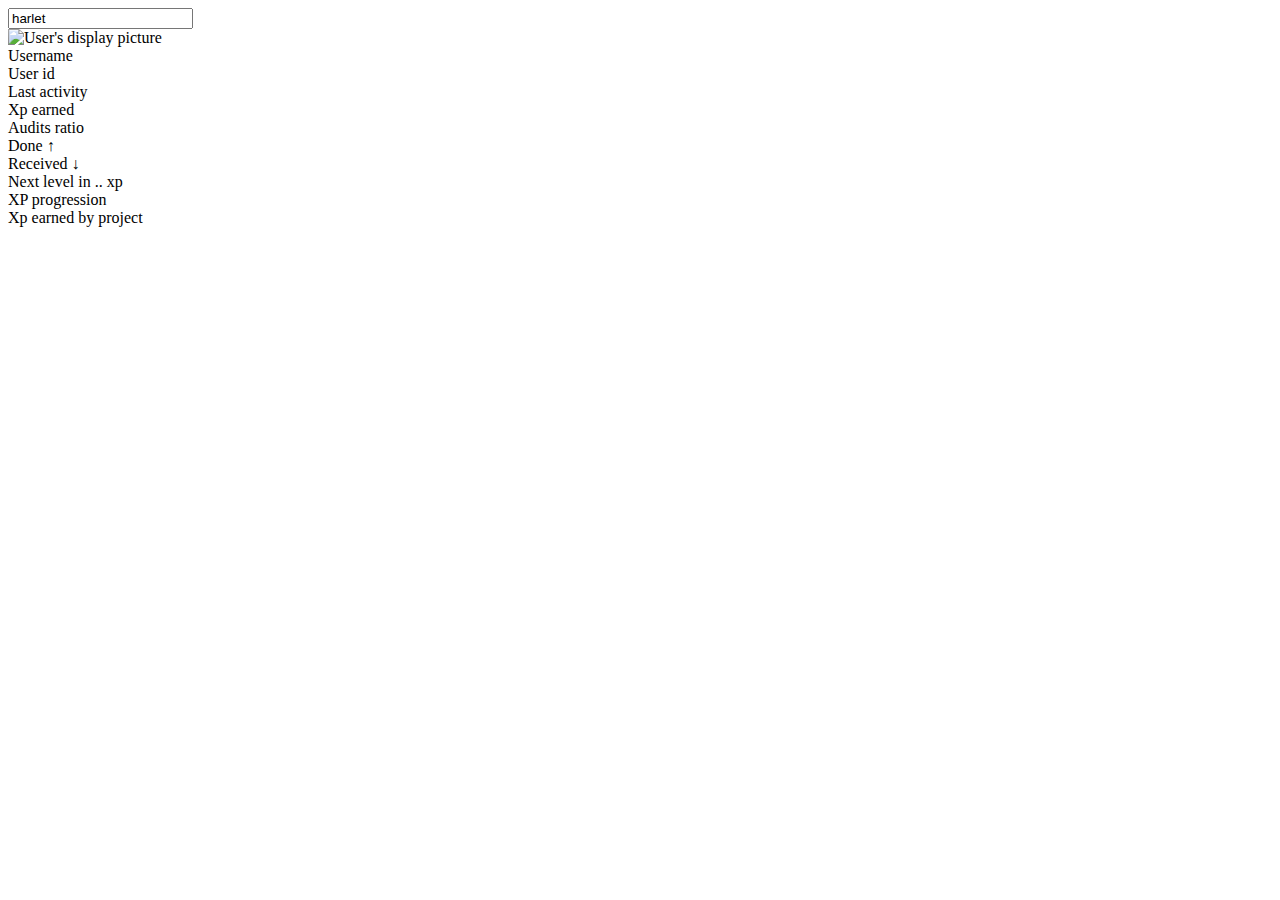
==== My GraphQl.html @ c67d0d35 "Initial commit" ====
<!DOCTYPE html>
<html lang="en"><head>
<meta http-equiv="content-type" content="text/html; charset=UTF-8">
    <meta charset="UTF-8">
    <meta name="viewport" content="width=device-width, initial-scale=1.0">
    <meta http-equiv="X-UA-Compatible" content="ie=edge">
    <title>My GraphQl</title>
    <link rel="stylesheet" href="My%20GraphQl_files/style.css">
    <link rel="icon" type="image/png" href="http://127.0.0.1:5500/favicon.png">

  </head>
  <body>
  <div id="tooltip" style="display: none;"></div>
    <input type="text" id="searchUser" placeholder="Search user..." value="harlet">
    <div class="main-container">
      <div class="userinfo">
        <img id="upic" alt="User's display picture">
        <div id="uinfo">
          <div id="uname">Username</div>        
          <div id="uid">User id</div>
          <div id="ulastactivity">Last activity</div>
          <div id="totalxp">Xp earned</div>
        </div>
      </div>

      <div class="auditinfo" id="auditinfo">
        <div>Audits ratio</div>
        <div id="auditgraph"></div>
        <div id="auditxps">
          <div id="auditxpdone"></div>
          <div>Done ↑</div>
          <div>Received ↓</div>
          <div id="auditxpreceived"></div>
        </div>
        <div id="auditratio"></div>
      </div>

      <div class="levelinfo">        
        <div id="levelinfo"></div>
        <div id="nextlevel">Next level in .. xp</div>        
      </div>

      <div class="xpprogression" id="xpprogression">
        <div>XP progression</div>
      </div>

      <div class="xpearnedbyproject" id="xpearnedbyproject">
        <div>Xp earned by project</div>
      </div>
    <div>
  	  <script src="My%20GraphQl_files/index.js"></script>
      <script src="My%20GraphQl_files/d3.v6.min.js"></script>

  <!-- Code injected by live-server -->
<script>
	// <![CDATA[  <-- For SVG support
	if ('WebSocket' in window) {
		(function () {
			function refreshCSS() {
				var sheets = [].slice.call(document.getElementsByTagName("link"));
				var head = document.getElementsByTagName("head")[0];
				for (var i = 0; i < sheets.length; ++i) {
					var elem = sheets[i];
					var parent = elem.parentElement || head;
					parent.removeChild(elem);
					var rel = elem.rel;
					if (elem.href && typeof rel != "string" || rel.length == 0 || rel.toLowerCase() == "stylesheet") {
						var url = elem.href.replace(/(&|\?)_cacheOverride=\d+/, '');
						elem.href = url + (url.indexOf('?') >= 0 ? '&' : '?') + '_cacheOverride=' + (new Date().valueOf());
					}
					parent.appendChild(elem);
				}
			}
			var protocol = window.location.protocol === 'http:' ? 'ws://' : 'wss://';
			var address = protocol + window.location.host + window.location.pathname + '/ws';
			var socket = new WebSocket(address);
			socket.onmessage = function (msg) {
				if (msg.data == 'reload') window.location.reload();
				else if (msg.data == 'refreshcss') refreshCSS();
			};
			if (sessionStorage && !sessionStorage.getItem('IsThisFirstTime_Log_From_LiveServer')) {
				console.log('Live reload enabled.');
				sessionStorage.setItem('IsThisFirstTime_Log_From_LiveServer', true);
			}
		})();
	}
	else {
		console.error('Upgrade your browser. This Browser is NOT supported WebSocket for Live-Reloading.');
	}
	// ]]>
</script>

</div></div></body></html>
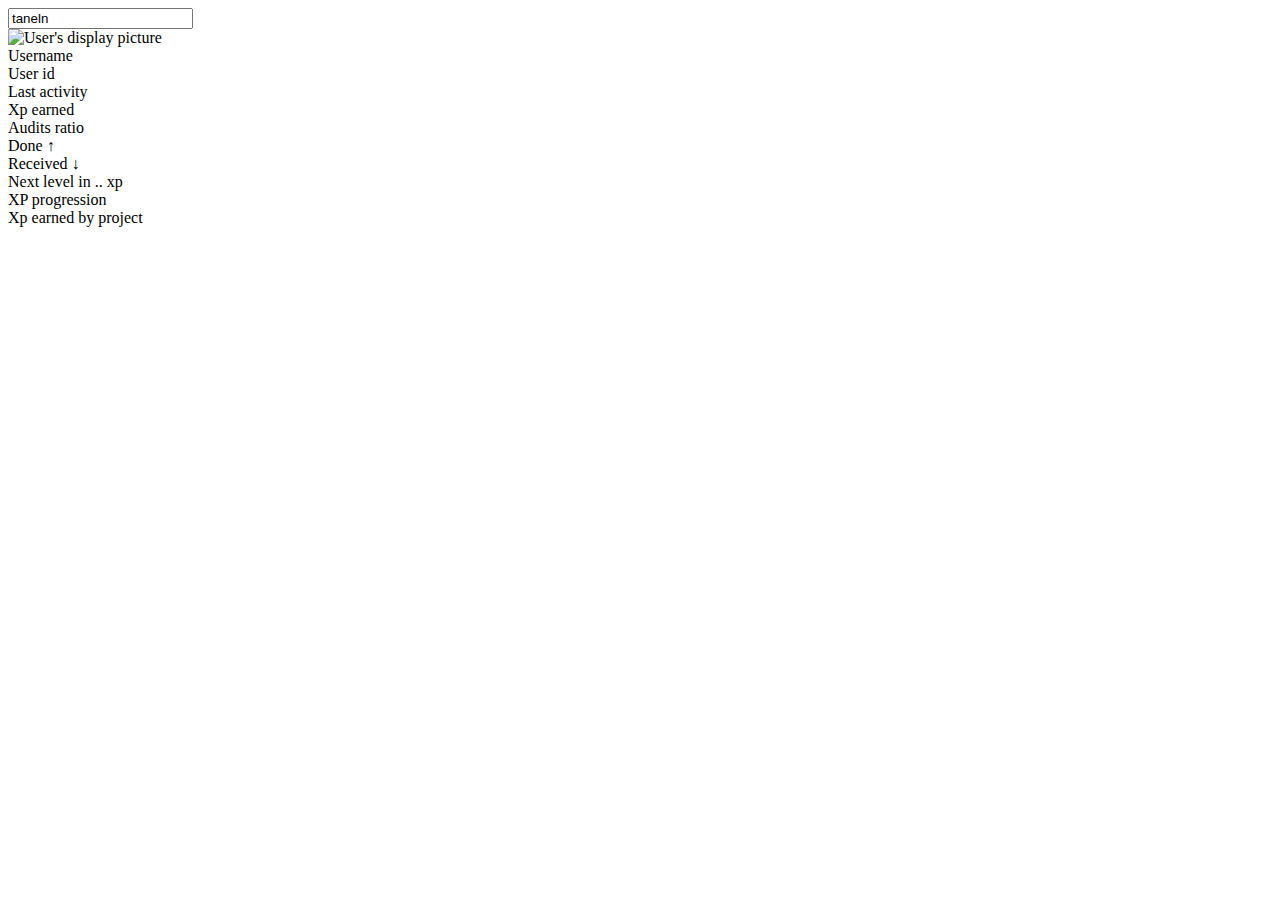
==== commit b40637e5: "Initial commit" ====
--- a/My GraphQl.html
+++ b/My GraphQl.html
@@ -11,7 +11,7 @@
   </head>
   <body>
   <div id="tooltip" style="display: none;"></div>
-    <input type="text" id="searchUser" placeholder="Search user..." value="harlet">
+    <input type="text" id="searchUser" placeholder="Search user..." value="taneln">
     <div class="main-container">
       <div class="userinfo">
         <img id="upic" alt="User's display picture">
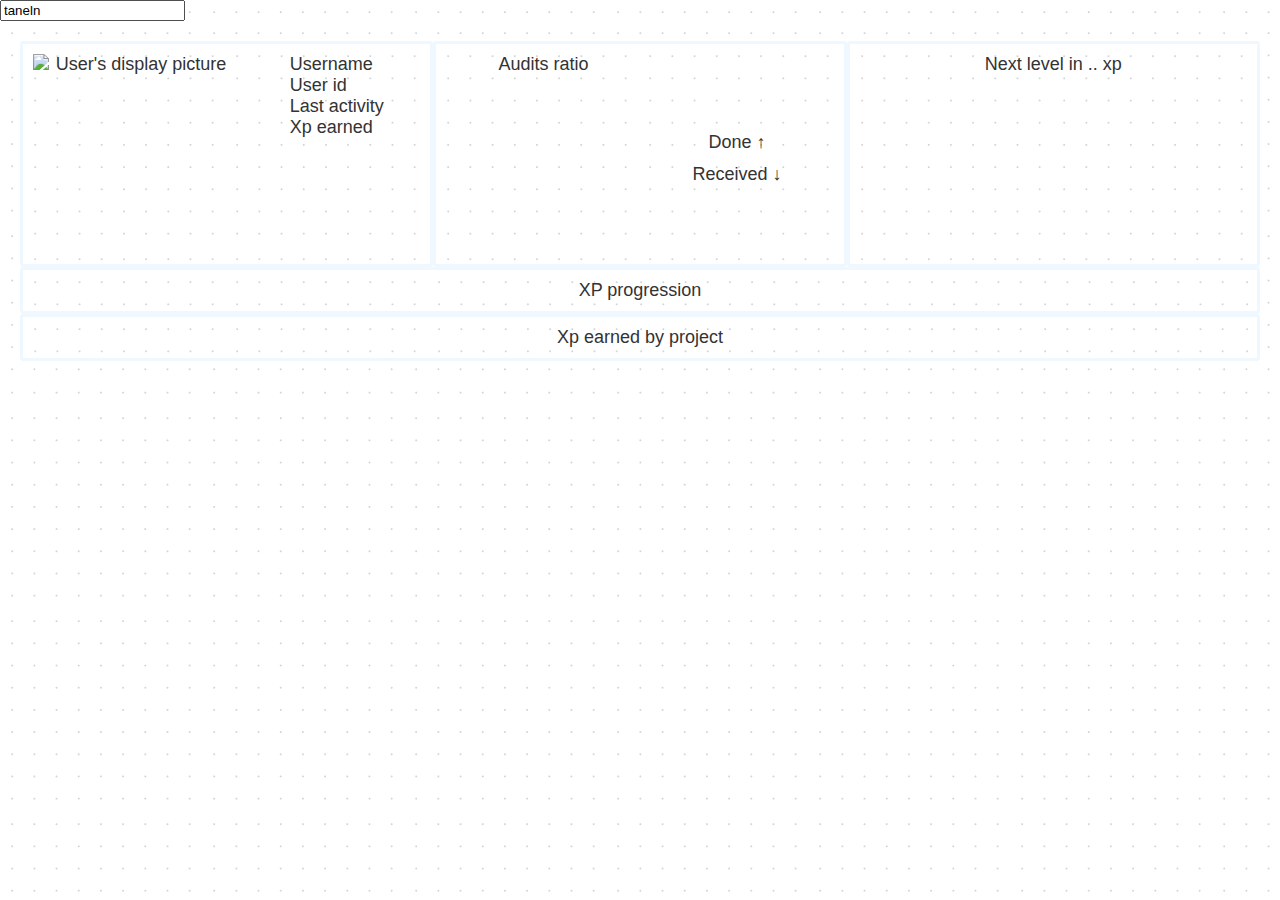
==== commit 55690574: "Initial commit" ====
--- a/My GraphQl.html
+++ b/My GraphQl.html
@@ -5,8 +5,8 @@
     <meta name="viewport" content="width=device-width, initial-scale=1.0">
     <meta http-equiv="X-UA-Compatible" content="ie=edge">
     <title>My GraphQl</title>
-    <link rel="stylesheet" href="My%20GraphQl_files/style.css">
-    <link rel="icon" type="image/png" href="http://127.0.0.1:5500/favicon.png">
+    <link rel="stylesheet" href="/style.css">
+    <link rel="icon" type="image/png" href="/favicon.png">
 
   </head>
   <body>
--- a/style.css
+++ b/style.css
@@ -0,0 +1,148 @@
+body {
+    font-family: Arial, sans-serif;
+    background-color: aliceblue;
+    background-image: url("Background.PNG");
+    margin: 0;
+}
+
+#preloader {
+  background: #000 url("preloader.gif") no-repeat center center;
+  background-size: 15%;
+  height:100vh;
+  width:100%;
+  position: fixed;
+  z-index: 100;
+}
+
+.main-container {
+    display: grid;
+    grid-template-columns: 1fr 1fr 1fr;
+    grid-template-rows: auto auto auto;
+    background-color: #f2f2f2;
+    padding: 20px;
+    background-color: aliceblue;
+    background-image: url("Background.PNG");
+}
+  
+.userinfo {
+    display: grid;
+    grid-column: 1 / 2;
+    grid-row: 1 / 2;
+    background-image: url("Background.PNG");
+    border: solid;
+    border-radius: 3px;
+    border-color: aliceblue;
+}
+
+#upic {
+  width: 200px;
+  height: 200px;
+}
+
+#uinfo {
+  text-align: left;
+  grid-column: 2 / 3;
+  margin-left: 20px;
+}
+  
+.auditinfo {
+    display: grid;
+    grid-column: 2 / 3;
+    grid-row: 1 / 2;
+    background-image: url("Background.PNG");
+    border: solid;
+    border-radius: 3px;
+    border-color: aliceblue;
+}
+#auditgraph {
+  grid-row: 2 / 3;
+  grid-column: 1 / 2;
+  margin-top: 22px;
+}
+#auditxps {
+  display: grid;
+  grid-row: 2 / 3;
+  grid-column: 2 / 2;
+}
+
+#auditxpdone {
+  grid-row: 1 / 2;
+}
+
+#auditxpreceived {
+  grid-row: 4 / 4;
+}
+
+#auditratio {
+  grid-row: 3 / 3;
+  
+}
+
+  
+.levelinfo {
+    grid-column: 3 / 4;
+    grid-row: 1 / 2;
+    background-image: url("Background.PNG");
+    border: solid;
+    border-radius: 3px;
+    border-color: aliceblue;
+}
+  
+.xpprogression {
+    grid-column: 1 / 4;
+    grid-row: 2 / 3;
+    background-image: url("Background.PNG");
+    border: solid;
+    border-radius: 3px;
+    border-color: aliceblue;
+}
+  
+.xpearnedbyproject {
+    grid-column: 1 / 4;
+    grid-row: 3 / 4;
+    background-image: url("Background.PNG");
+    border: solid;
+    border-radius: 3px;
+    border-color: aliceblue;
+}
+  
+.userinfo, .auditinfo, .levelinfo, .xpprogression, .xpearnedbyproject {
+    padding: 10px;
+    background-color: white;
+    color: #333;
+    font-size: 18px;
+    text-align: center;
+}
+  
+.userinfo:hover, .auditinfo:hover, .levelinfo:hover, .xpprogression:hover, .xpearnedbyproject:hover {
+    background-color: #f2f2f2;
+}
+#chart {
+  width: 300px;
+  height: 300px;
+}
+
+line {
+  stroke: brown;
+  stroke-width: 3;
+}
+
+path {
+  stroke: blue;
+  stroke-width: 2px;
+  fill: none;
+}
+  
+.skeleton {
+  animation: skeleton-loading 1s linear infinite alternate;
+}
+
+@keyframes skeleton-loading {
+  0% {
+    background-color: hsl(200, 20%, 70%);
+  }
+
+  100% {
+    background-color: hsl(200, 20%, 95%);
+  }
+}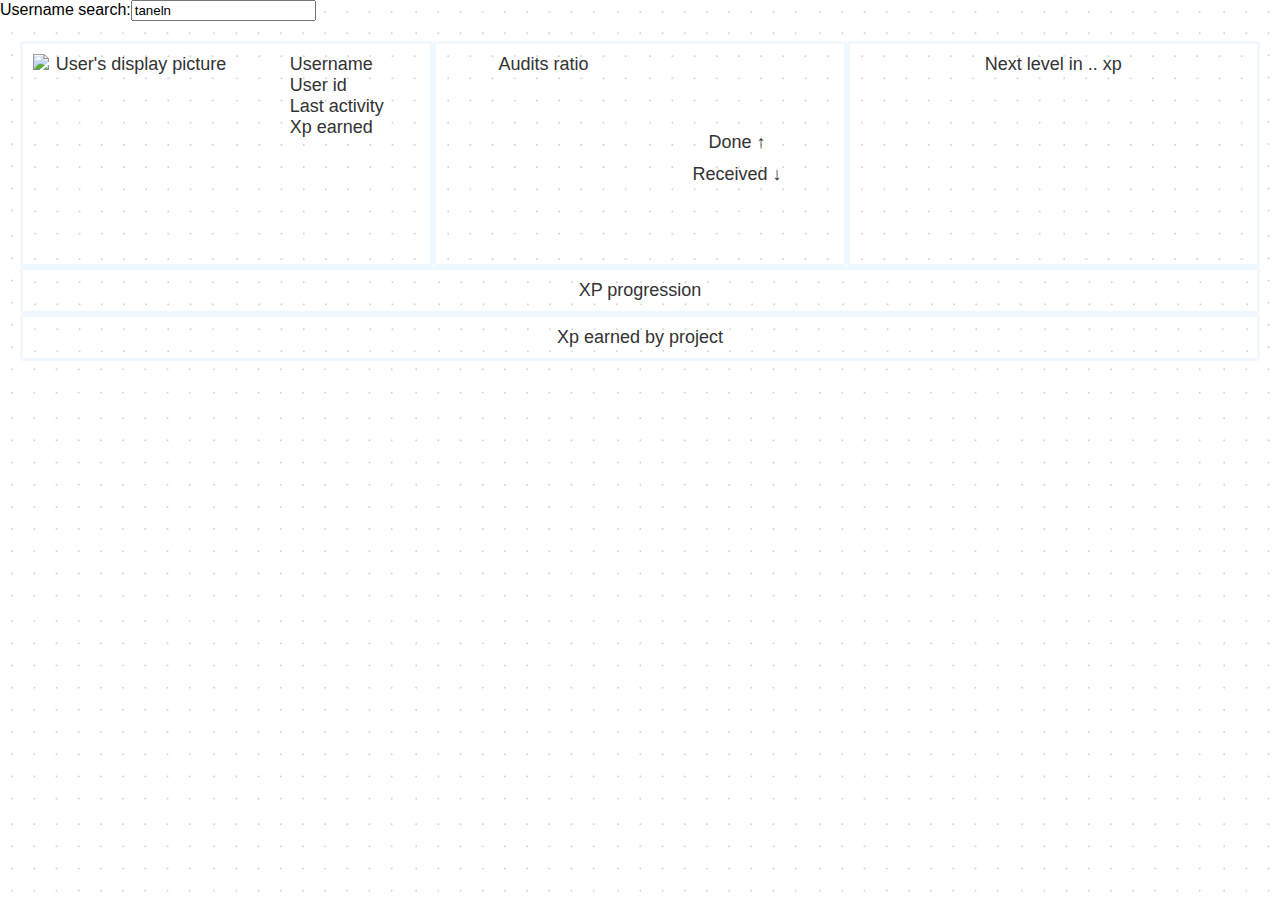
==== commit 7daf563c: "Initial commit" ====
--- a/My GraphQl.html
+++ b/My GraphQl.html
@@ -11,7 +11,7 @@
   </head>
   <body>
   <div id="tooltip" style="display: none;"></div>
-    <input type="text" id="searchUser" placeholder="Search user..." value="taneln">
+    Username search:<input type="text" id="searchUser" placeholder="Search user..." value="taneln">
     <div class="main-container">
       <div class="userinfo">
         <img id="upic" alt="User's display picture">
